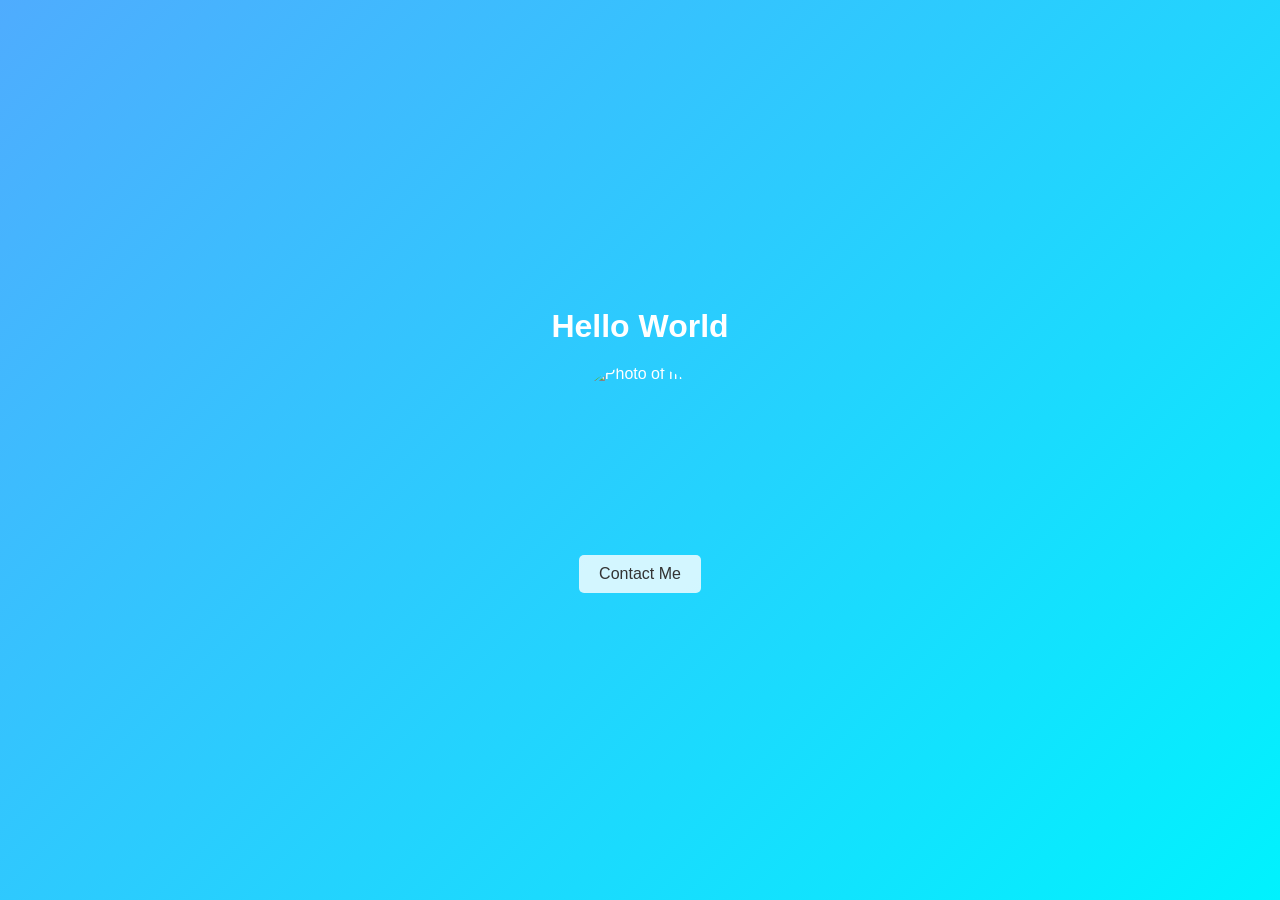
==== my-homepage/index.html @ 6a2e992c "First Time" ====
<!DOCTYPE html>
<html lang="en">
<head>
    <meta charset="UTF-8">
    <meta name="viewport" content="width=device-width, initial-scale=1.0">
    <title>My Homepage</title>
    <link rel="stylesheet" href="style.css">
</head>
<body>
    <div class="container">
        <h1>Hello World</h1>
        <div class="photo-wrapper">
            <img src="me.jpg" alt="Photo of me" class="photo">
        </div>
        <button class="contact-button">Contact Me</button>
    </div>
</body>
</html>
---- my-homepage/style.css ----
/* Basic reset */
* {
    margin: 0;
    padding: 0;
    box-sizing: border-box;
}

body, html {
    height: 100%;
    font-family: Arial, sans-serif;
}

body {
    /* blue gradient background */
    background: linear-gradient(135deg, #4facfe 0%, #00f2fe 100%);
    display: flex;
    align-items: center;
    justify-content: center;
}

.container {
    text-align: center;
    color: #fff;
}

.photo-wrapper {
    margin: 20px auto;
    width: 150px;
    height: 150px;
    overflow: hidden;
    border-radius: 50%;
}

.photo {
    width: 100%;
    height: 100%;
    object-fit: cover;
}

.contact-button {
    margin-top: 20px;
    padding: 10px 20px;
    font-size: 1rem;
    border: none;
    border-radius: 5px;
    background-color: rgba(255,255,255,0.8);
    color: #333;
    cursor: pointer;
}

.contact-button:hover {
    background-color: rgba(255,255,255,1);
}
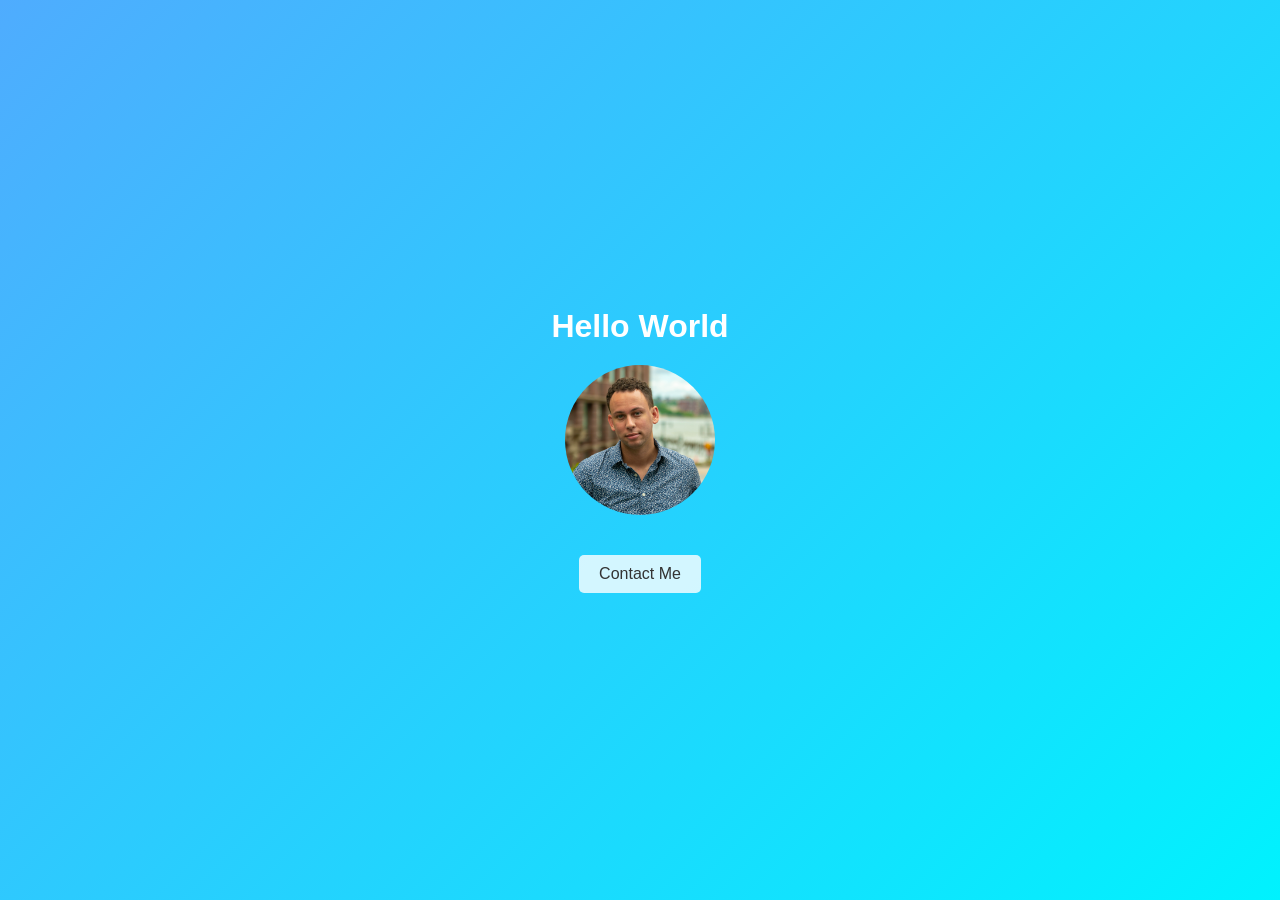
==== commit 476aaff7: "Added Picture of me to my homepage" ====
--- a/my-homepage/index.html
+++ b/my-homepage/index.html
@@ -10,7 +10,7 @@
     <div class="container">
         <h1>Hello World</h1>
         <div class="photo-wrapper">
-            <img src="me.jpg" alt="Photo of me" class="photo">
+            <img src="A6501743 Small.png" alt="Photo of me" class="photo">
         </div>
         <button class="contact-button">Contact Me</button>
     </div>
